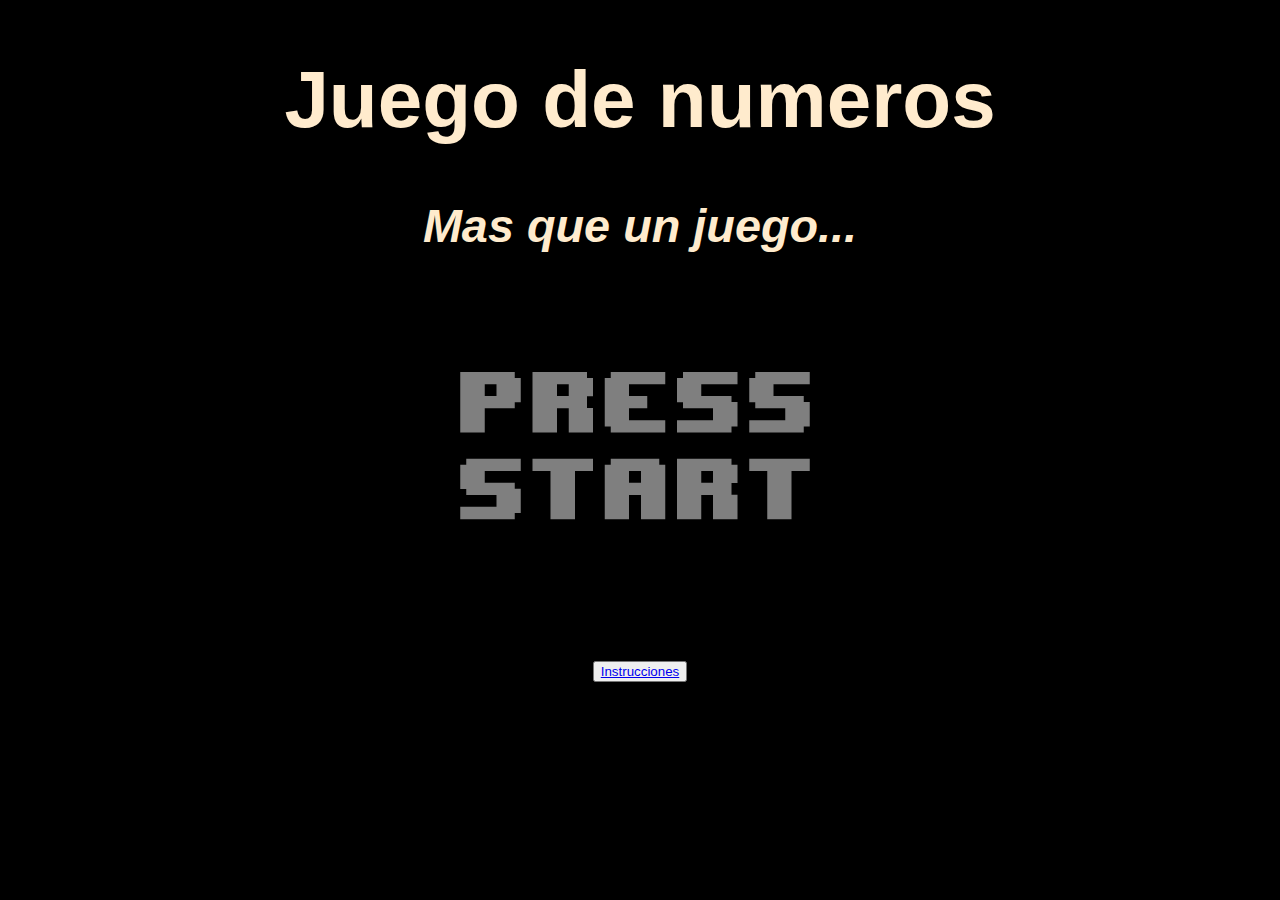
==== index.html @ c348bfb6 "..." ====
<!DOCTYPE html>
<html>
<head>
    <meta charset='utf-8'>
    <meta content="Gonzalo Gómez Pizarro" name="Author">
    <meta content="Numeros, juego, ..." name="keywords">
    <meta name="descripcion" content="pagina principal del juego">
    <link rel="stylesheet" href="style.css">
    <title> Juego de numeros </title>

</head>
<body id="indexbody">

    <header id="titulo_principal" style="color: blanchedalmond;">
        
        <h1><b>Juego de numeros</b> </h1>
        <h3><i> Mas que un juego...</i><h3>

    </header>
    <section id="Cuerpo_principal">
        <button class="botonnegro"><a href="Loading.html"><img src="Imagenes/pressstart.gif" alt="start" ></a></button>
        <p><button><a href="instrucciones.html">Instrucciones</a></button></p>

    </section>
    <footer id="footer_principal" style="color: blanchedalmond;">


    </footer>
    
    
</body>
</html>
---- style.css ----
.botonnegro{
    background-color: black;
    border: 0px;
}

#indexbody{
    background-color: black;
    text-align: center;
    font-size: 40px;
    font-family: 'PressStart2P-Regular.ttf','Gill Sans', 'Gill Sans MT', Calibri, 'Trebuchet MS', sans-serif;
}
#bodyjugar{
    background-color:darkred;
}
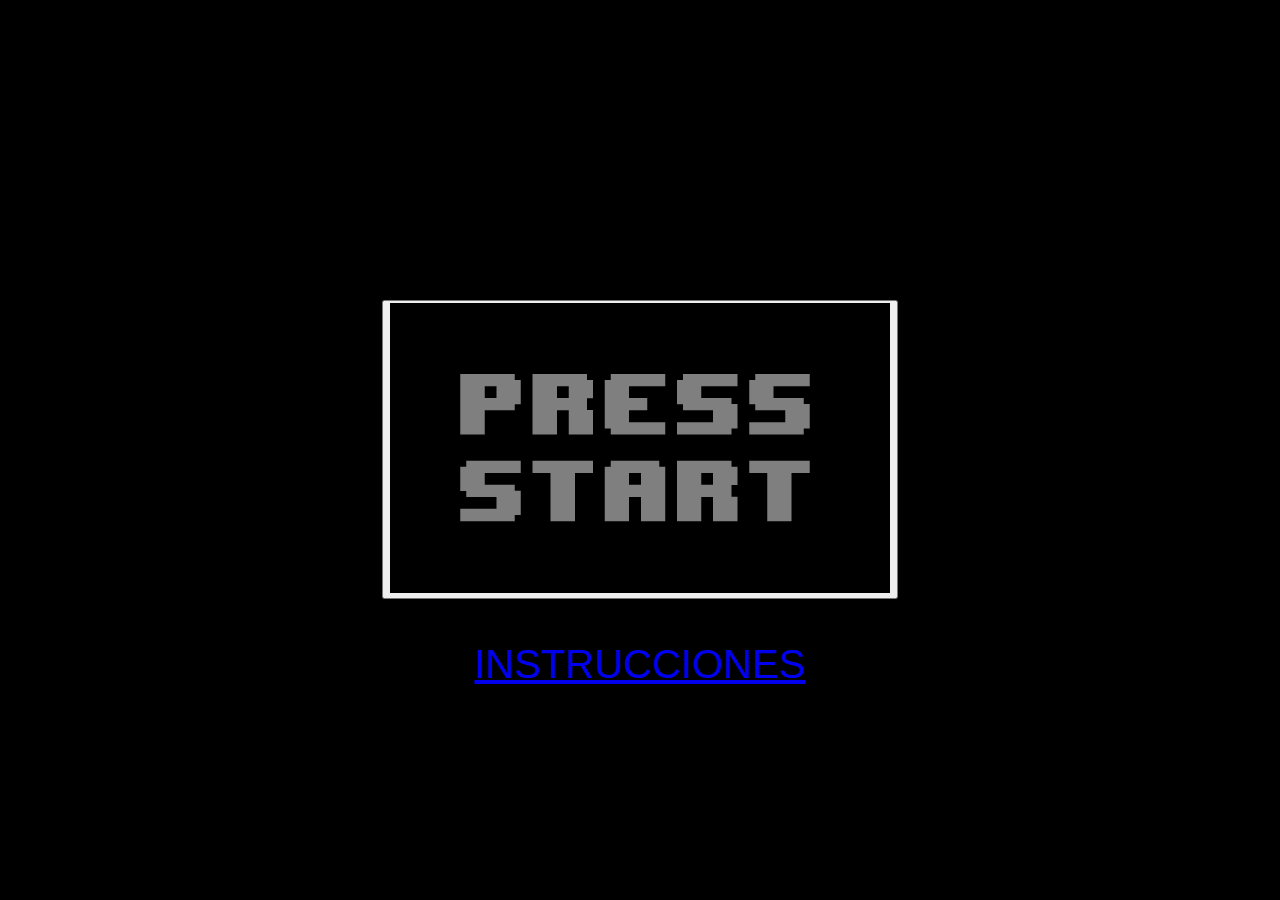
==== commit 6db81df5: "pequeñas modificaciones" ====
--- a/index.html
+++ b/index.html
@@ -1,32 +1,25 @@
 <!DOCTYPE html>
 <html>
-<head>
+<head lang="es">
     <meta charset='utf-8'>
     <meta content="Gonzalo Gómez Pizarro" name="Author">
-    <meta content="Numeros, juego, ..." name="keywords">
+    <meta content="Numeros, juego, Máquina ..." name="keywords">
     <meta name="descripcion" content="pagina principal del juego">
-    <link rel="stylesheet" href="style.css">
+    <link rel="stylesheet" href="style.css" type="text/css">
     <title> Juego de numeros </title>
+    <style>
+        @import url('https://fonts.googleapis.com/css2?family=Press+Start+2P&display=swap');
+    </style>
 
 </head>
 <body id="indexbody">
-
-    <header id="titulo_principal" style="color: blanchedalmond;">
-        
-        <h1><b>Juego de numeros</b> </h1>
-        <h3><i> Mas que un juego...</i><h3>
-
+    <header id="titulo_principal">
+        <h1 id="juegodenumeros">JUEGO DE NUMEROS</h1>
+        <h3> &lt MAS QUE UN JUEGO &gt </h3>
     </header>
-    <section id="Cuerpo_principal">
-        <button class="botonnegro"><a href="Loading.html"><img src="Imagenes/pressstart.gif" alt="start" ></a></button>
-        <p><button><a href="instrucciones.html">Instrucciones</a></button></p>
-
-    </section>
-    <footer id="footer_principal" style="color: blanchedalmond;">
-
-
-    </footer>
-    
-    
+    <div id="Cuerpo_principal">
+        <button id="botonnegro"><a href="Loading.html"><img src="Imagenes/pressstart.gif" alt="start" ></a></button>
+        <p id="A1"><a href="instrucciones.html">INSTRUCCIONES</a></p>
+    </div>
 </body>
 </html> 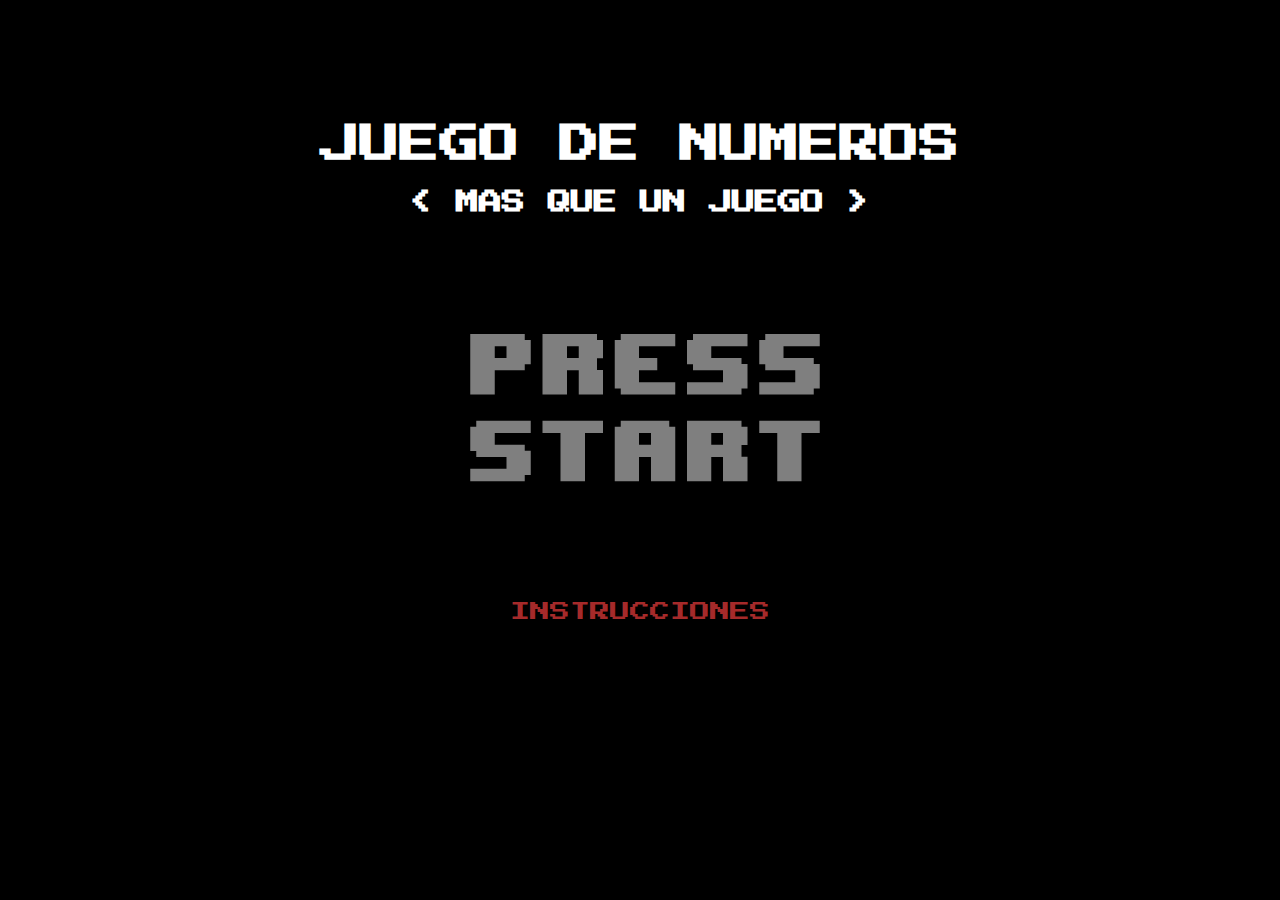
==== commit 0267c176: "Cambio import x link" ====
--- a/index.html
+++ b/index.html
@@ -7,9 +7,11 @@
     <meta name="descripcion" content="pagina principal del juego">
     <link rel="stylesheet" href="style.css" type="text/css">
     <title> Juego de numeros </title>
-    <style>
-        @import url('https://fonts.googleapis.com/css2?family=Press+Start+2P&display=swap');
-    </style>
+    
+    <link rel="preconnect" href="https://fonts.gstatic.com">
+    <link href="https://fonts.googleapis.com/css2?family=Press+Start+2P&display=swap" rel="stylesheet">
+    <link rel="preconnect" href="https://fonts.gstatic.com">
+    <link href="https://fonts.googleapis.com/css2?family=Zen+Dots&display=swap" rel="stylesheet">
 
 </head>
 <body id="indexbody">
--- a/style.css
+++ b/style.css
@@ -1,14 +1,104 @@
-.botonnegro{
+#botonnegro{
     background-color: black;
     border: 0px;
+    padding-top: 2%;
+}
+head{
+    @import url('https://fonts.googleapis.com/css2?family=Press+Start+2P&display=swap');
+    @import url('https://fonts.googleapis.com/css2?family=Zen+Dots&display=swap');
 }
 
-#indexbody{
+body{ 
+    font-family: 'Press Start 2P','Zen Dots', cursive;
+    color: white;
     background-color: black;
     text-align: center;
-    font-size: 40px;
-    font-family: 'PressStart2P-Regular.ttf','Gill Sans', 'Gill Sans MT', Calibri, 'Trebuchet MS', sans-serif;
 }
-#bodyjugar{
-    background-color:darkred;
+#indexbody{
+    padding-top: 5%;
+    padding-bottom: 15%;
+    font-size: 20px;
 }
+a{
+    color: brown;
+    text-decoration: none;
+    padding-left: 2%;   
+    padding-right: 2%;
+    padding-top: 2%;
+}
+a:hover{
+    color: goldenrod;
+}
+#Instrucciones{
+    font-family: 'Zen Dots','Press Start 2P', cursive;
+    padding-top: 5%;
+    padding-bottom: 15%;
+}
+.caja{
+    padding-top: 2%;
+    padding-left: 25%;
+    font-size: 20px;
+    width: 50%;
+}
+ul{
+    text-align: left;
+}
+/* #a_jugar{
+
+} */
+footer{
+    padding-top: 2%;
+}
+.jugarrr{
+    font-size: 20px;
+    padding-top: 10%;
+    padding-bottom: 30% ;
+}
+input{
+    width: 120px;
+    height: 40px;
+    font-size: 25 px;
+    background-color:brown;
+    border: 0ch;
+    color: goldenrod;
+    font-family:'Press Start 2P','Zen Dots',cursive  ;
+}
+#botonmaquina{
+    background-color: black;
+    border: 0ch;
+    color: brown;
+    font-size: 20px;
+    font-family: 'Press Start 2P','Zen Dots',cursive  ;
+}
+#botonmaquina:hover{
+    color: goldenrod;
+}
+.endgame{
+    padding: 2%;
+    padding-bottom: 99%;
+    font-size: 30px;
+}
+#wiin{
+    padding-top: 30%;
+    width: 500px;
+    height: 350px;
+}
+#looser{
+    padding-top: 30%;
+}
+#juegodenumeros{
+    padding-top: 2%;
+}
+#A1{
+    padding-top: 2%;
+}
+#J1{
+    padding-top: 2%; 
+    padding-bottom: 2%;
+}
+#L1{
+    padding-top: 2%; padding-bottom: 2%;
+}
+#L2{
+    padding-bottom: 2%;
+}
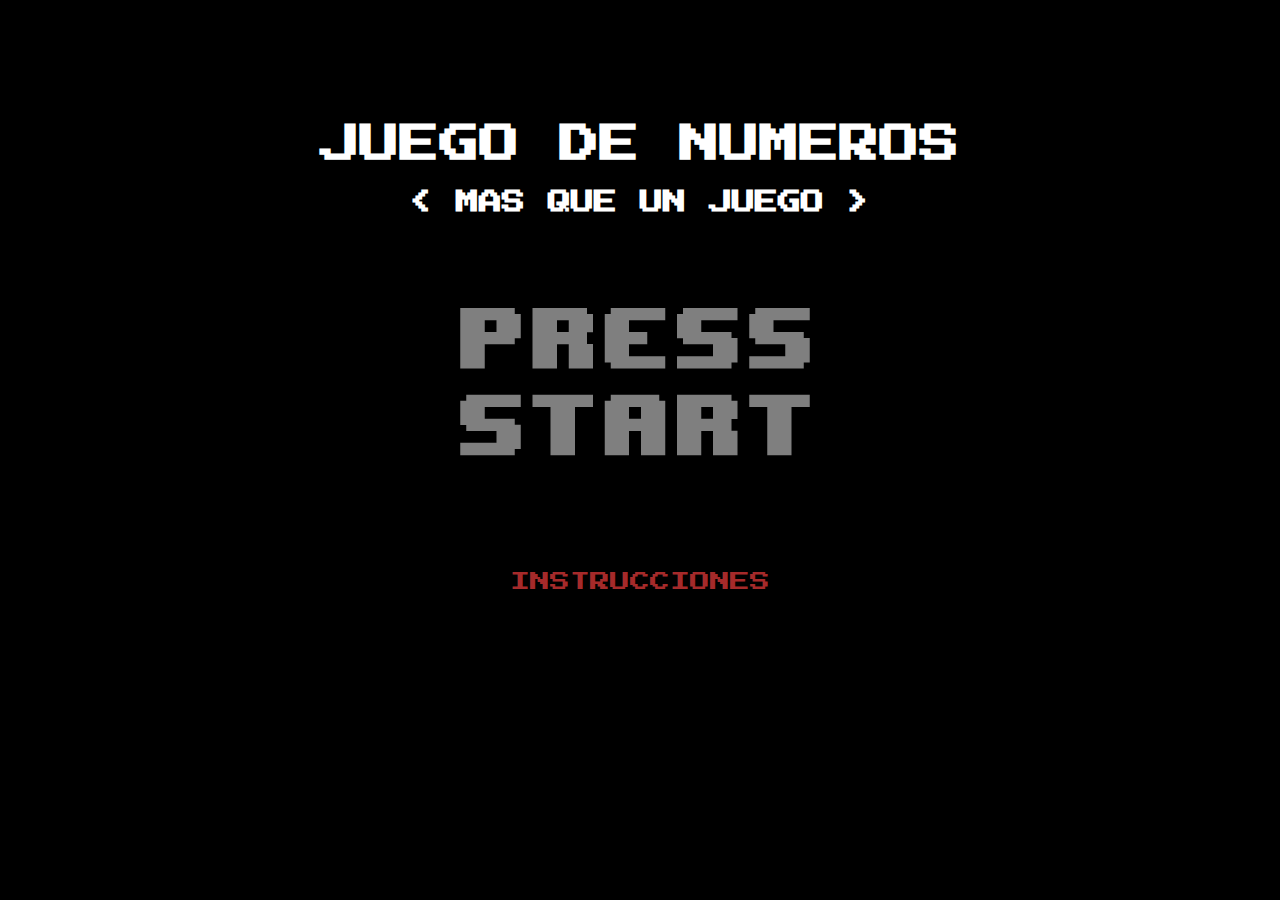
==== commit 6cb49e3a: "arreglo de errores" ====
--- a/index.html
+++ b/index.html
@@ -1,26 +1,25 @@
 <!DOCTYPE html>
-<html>
-<head lang="es">
-    <meta charset='utf-8'>
-    <meta content="Gonzalo Gómez Pizarro" name="Author">
-    <meta content="Numeros, juego, Máquina ..." name="keywords">
-    <meta name="descripcion" content="pagina principal del juego">
-    <link rel="stylesheet" href="style.css" type="text/css">
-    <title> Juego de numeros </title>
+<html lang="es">
+    <head>
+        <meta charset='utf-8'>
+        <meta content="Gonzalo Gómez Pizarro" name="Author">
+        <meta content="Numeros, juego, Máquina ..." name="keywords">
+        <meta name="descripcion" content="pagina principal del juego">
+        <link rel="stylesheet" href="style.css" type="text/css">
+        <title> Juego de numeros </title>
     
-    <link rel="preconnect" href="https://fonts.gstatic.com">
-    <link href="https://fonts.googleapis.com/css2?family=Press+Start+2P&display=swap" rel="stylesheet">
-    <link rel="preconnect" href="https://fonts.gstatic.com">
-    <link href="https://fonts.googleapis.com/css2?family=Zen+Dots&display=swap" rel="stylesheet">
-
-</head>
+        <link rel="preconnect" href="https://fonts.gstatic.com">
+        <link href="https://fonts.googleapis.com/css2?family=Press+Start+2P&display=swap" rel="stylesheet">
+        <link rel="preconnect" href="https://fonts.gstatic.com">
+        <link href="https://fonts.googleapis.com/css2?family=Zen+Dots&display=swap" rel="stylesheet">
+    </head>
 <body id="indexbody">
     <header id="titulo_principal">
         <h1 id="juegodenumeros">JUEGO DE NUMEROS</h1>
-        <h3> &lt MAS QUE UN JUEGO &gt </h3>
+        <h3> &lt; MAS QUE UN JUEGO &gt; </h3>
     </header>
     <div id="Cuerpo_principal">
-        <button id="botonnegro"><a href="Loading.html"><img src="Imagenes/pressstart.gif" alt="start" ></a></button>
+        <a id="start" href="Loading.html"><img src="Imagenes/pressstart.gif" alt="start"></a>
         <p id="A1"><a href="instrucciones.html">INSTRUCCIONES</a></p>
     </div>
 </body>
--- a/style.css
+++ b/style.css
@@ -1,13 +1,9 @@
-#botonnegro{
-    background-color: black;
-    border: 0px;
-    padding-top: 2%;
+#start{
+    padding-top: 3%;
 }
-head{
-    @import url('https://fonts.googleapis.com/css2?family=Press+Start+2P&display=swap');
-    @import url('https://fonts.googleapis.com/css2?family=Zen+Dots&display=swap');
+#loadingg{
+    background-image: url("Imagenes/LOADING.gif");
 }
-
 body{ 
     font-family: 'Press Start 2P','Zen Dots', cursive;
     color: white;
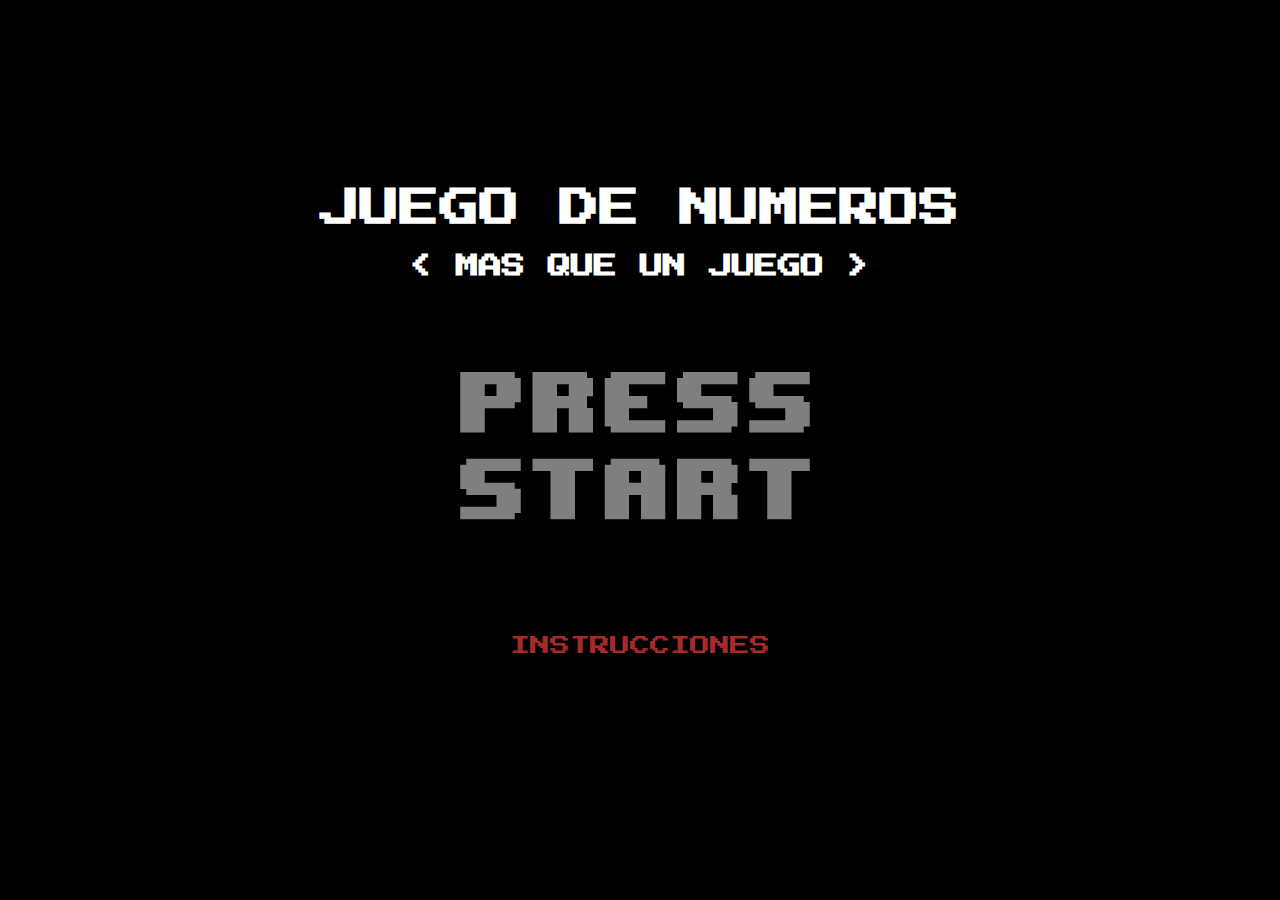
==== commit 94d38d84: "Parcial 2 listo" ====
--- a/index.html
+++ b/index.html
@@ -3,24 +3,25 @@
     <head>
         <meta charset='utf-8'>
         <meta content="Gonzalo Gómez Pizarro" name="Author">
-        <meta content="Numeros, juego, Máquina ..." name="keywords">
-        <meta name="descripcion" content="pagina principal del juego">
+        <meta content="Números, juego, Máquina ..." name="keywords">
+        <meta name="descripción" content="pagina principal del juego">
         <link rel="stylesheet" href="style.css" type="text/css">
-        <title> Juego de numeros </title>
+        <title> Juego de números </title>
     
         <link rel="preconnect" href="https://fonts.gstatic.com">
         <link href="https://fonts.googleapis.com/css2?family=Press+Start+2P&display=swap" rel="stylesheet">
         <link rel="preconnect" href="https://fonts.gstatic.com">
         <link href="https://fonts.googleapis.com/css2?family=Zen+Dots&display=swap" rel="stylesheet">
+        
     </head>
-<body id="indexbody">
-    <header id="titulo_principal">
+    <body id="indexbody">
+        <header id="titulo_principal">
         <h1 id="juegodenumeros">JUEGO DE NUMEROS</h1>
         <h3> &lt; MAS QUE UN JUEGO &gt; </h3>
-    </header>
-    <div id="Cuerpo_principal">
-        <a id="start" href="Loading.html"><img src="Imagenes/pressstart.gif" alt="start"></a>
-        <p id="A1"><a href="instrucciones.html">INSTRUCCIONES</a></p>
-    </div>
-</body>
+        </header>
+        <div id="Cuerpo_principal">
+            <a id="start" href="Loading.html"><img src="Imagenes/pressstart.gif" alt="start" ></a>
+            <p id="A1"><a href="instrucciones.html">INSTRUCCIONES</a></p>
+        </div>
+    </body>
 </html> --- a/style.css
+++ b/style.css
@@ -1,8 +1,15 @@
 #start{
     padding-top: 3%;
 }
-#loadingg{
-    background-image: url("Imagenes/LOADING.gif");
+#cargar {
+    background-image: url(Imagenes/LOADING.gif);
+    /* no uso cover por que pierde calidad la imagen y por que queda mejor repetido, aca la cuestión ya se debe al gusto */
+    /* Sin embargo a continuación dejo el código (comentado) que hace el que el gif no se repita */
+
+    /*
+    background-repeat: no-repeat;
+    background-size: cover;
+    */
 }
 body{ 
     font-family: 'Press Start 2P','Zen Dots', cursive;
@@ -11,7 +18,7 @@
     text-align: center;
 }
 #indexbody{
-    padding-top: 5%;
+    padding-top: 10%;
     padding-bottom: 15%;
     font-size: 20px;
 }
@@ -27,7 +34,7 @@
 }
 #Instrucciones{
     font-family: 'Zen Dots','Press Start 2P', cursive;
-    padding-top: 5%;
+    padding-top: 10%;
     padding-bottom: 15%;
 }
 .caja{
@@ -39,13 +46,10 @@
 ul{
     text-align: left;
 }
-/* #a_jugar{
-
-} */
 footer{
     padding-top: 2%;
 }
-.jugarrr{
+#jugarrr{
     font-size: 20px;
     padding-top: 10%;
     padding-bottom: 30% ;
@@ -53,25 +57,15 @@
 input{
     width: 120px;
     height: 40px;
-    font-size: 25 px;
+    font-size: 25px;
     background-color:brown;
-    border: 0ch;
+    border-color: black;
     color: goldenrod;
     font-family:'Press Start 2P','Zen Dots',cursive  ;
 }
-#botonmaquina{
-    background-color: black;
-    border: 0ch;
-    color: brown;
-    font-size: 20px;
-    font-family: 'Press Start 2P','Zen Dots',cursive  ;
-}
-#botonmaquina:hover{
-    color: goldenrod;
-}
 .endgame{
-    padding: 2%;
-    padding-bottom: 99%;
+    padding: 2%; /* No entiendo la advertencia que me da aca el inspect code*/
+    padding-bottom: 99%; /* No entiendo la advertencia que me da aca el inspect code*/
     font-size: 30px;
 }
 #wiin{
@@ -88,13 +82,38 @@
 #A1{
     padding-top: 2%;
 }
-#J1{
-    padding-top: 2%; 
-    padding-bottom: 2%;
-}
 #L1{
     padding-top: 2%; padding-bottom: 2%;
 }
 #L2{
     padding-bottom: 2%;
 }
+.oculto{
+    display: none;
+}
+.OK{
+    color: brown;
+    text-decoration: none;
+    padding-left: 2%;
+    padding-right: 2%;
+    padding-top: 2%;
+    background-color: black;
+    border: 0px; /* IS NOT REDUNDANT, sino se ve el borde del botón */
+    font-size: 20px;
+    font-family: 'Press Start 2P','Zen Dots',cursive ;
+}
+.OK:hover{
+    color: goldenrod;
+}
+canvas{
+    background-color: darkgoldenrod;
+}
+.pregunta{
+    padding-bottom: 2%;
+}
+#tie{
+    padding-top: 80%;
+}
+#div6{
+    padding-top: 2%;
+}